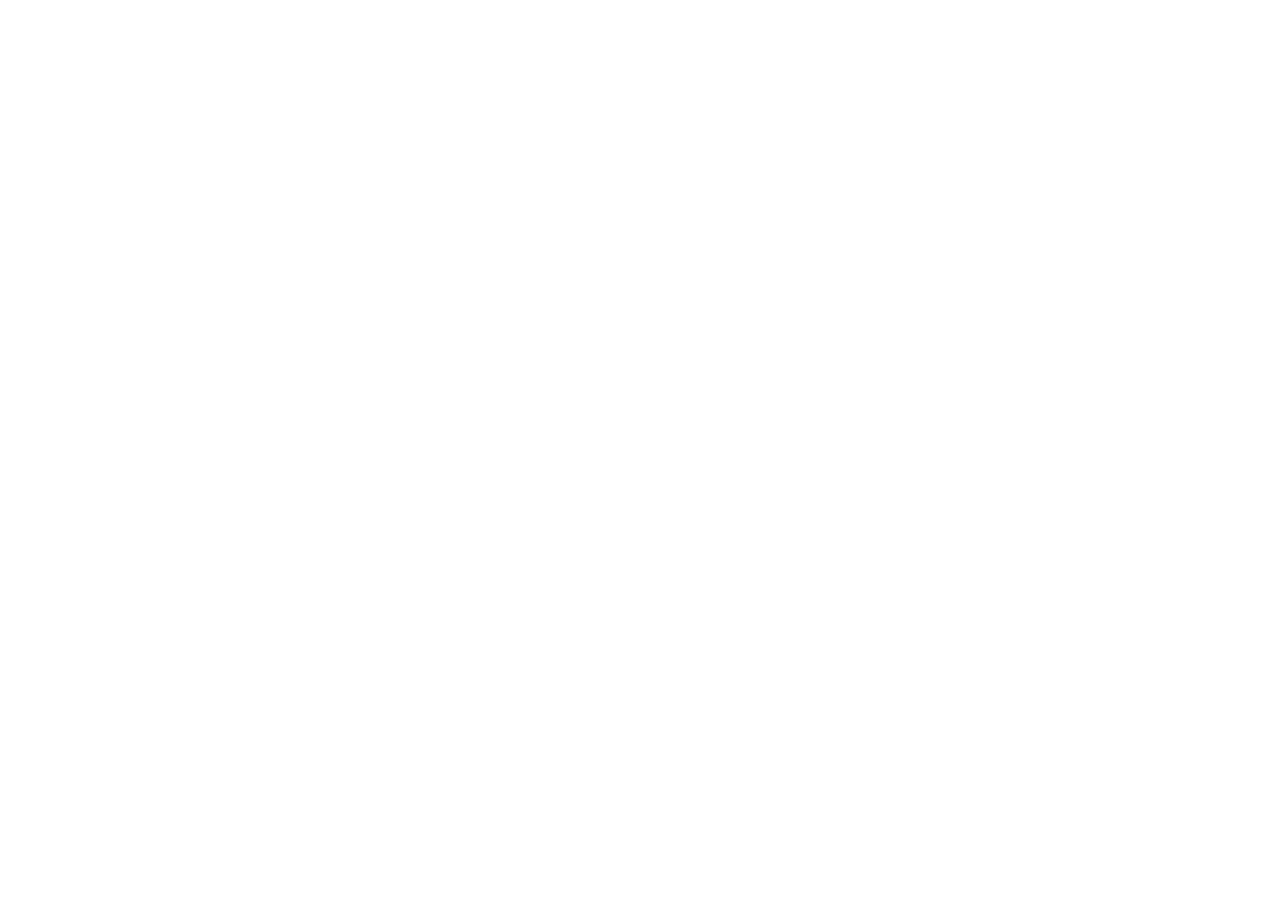
==== index.html @ 3256fcb7 "Start" ====
<!DOCTYPE html>
<html lang="en">
<head>
    <meta charset="UTF-8">
    <meta http-equiv="X-UA-Compatible" content="IE=edge">
    <meta name="viewport" content="width=device-width, initial-scale=1.0">
    <title>Document</title>
</head>
<body>
    
</body>
</html>
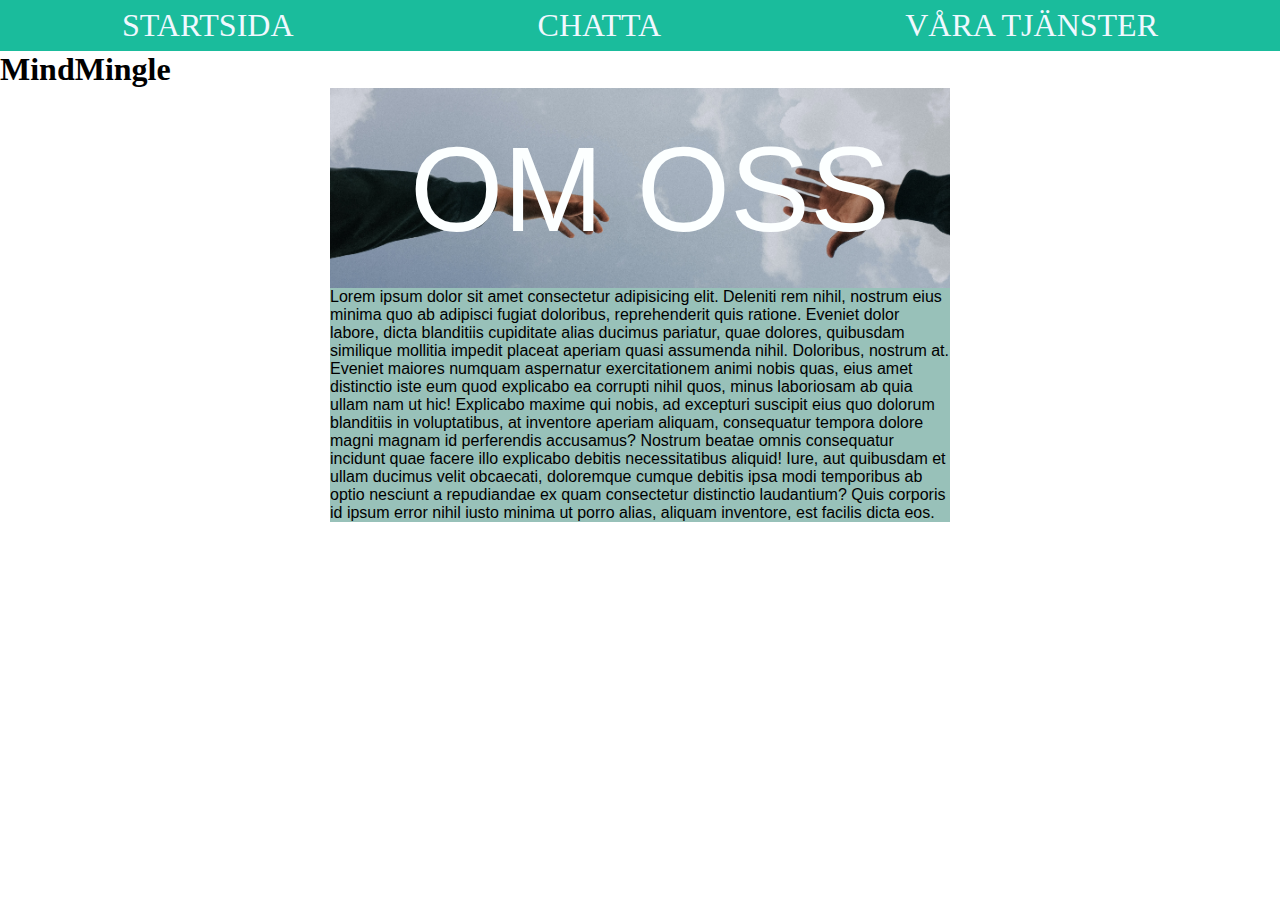
==== commit c52caa94: "new" ====
--- a/index.html
+++ b/index.html
@@ -4,9 +4,40 @@
     <meta charset="UTF-8">
     <meta http-equiv="X-UA-Compatible" content="IE=edge">
     <meta name="viewport" content="width=device-width, initial-scale=1.0">
-    <title>Document</title>
+    <link rel="stylesheet" href="css/style.css">
+    <title>MindMingle</title>
 </head>
 <body>
+    <header>
+        <nav>
+            <ul>
+                <li>
+                    <a href="index.html">STARTSIDA</a>
+                </li>
+                <li>
+                    <a href="chatt.html">CHATTA</a>
+                </li>
+                <li>
+                    <a href="varatjanster.html">VÅRA TJÄNSTER</a>
+                </li>
+            </ul>
+        </nav>
+    </header>
+    <main>
+        <h1>MindMingle</h1>
+        <div>
     
+            <section> <img src="img/youssef-naddam-iJ2IG8ckCpA-unsplash.png" alt="">
+                <p id="omoss">
+                    OM OSS
+                </p>
+             <p>
+             Lorem ipsum dolor sit amet consectetur adipisicing elit. Deleniti rem nihil, nostrum eius minima quo ab adipisci fugiat doloribus, reprehenderit quis ratione. Eveniet dolor labore, dicta blanditiis cupiditate alias ducimus pariatur, quae dolores, quibusdam similique mollitia impedit placeat aperiam quasi assumenda nihil. Doloribus, nostrum at. Eveniet maiores numquam aspernatur exercitationem animi nobis quas, eius amet distinctio iste eum quod explicabo ea corrupti nihil quos, minus laboriosam ab quia ullam nam ut hic! Explicabo maxime qui nobis, ad excepturi suscipit eius quo dolorum blanditiis in voluptatibus, at inventore aperiam aliquam, consequatur tempora dolore magni magnam id perferendis accusamus? Nostrum beatae omnis consequatur incidunt quae facere illo explicabo debitis necessitatibus aliquid! Iure, aut quibusdam et ullam ducimus velit obcaecati, doloremque cumque debitis ipsa modi temporibus ab optio nesciunt a repudiandae ex quam consectetur distinctio laudantium? Quis corporis id ipsum error nihil iusto minima ut porro alias, aliquam inventore, est facilis dicta eos.
+             </p> 
+            </section>
+
+        </div>
+        
+    </main>
 </body>
 </html>--- a/css/style.css
+++ b/css/style.css
@@ -0,0 +1,52 @@
+* {
+    box-sizing: border-box;
+    padding: 0%;
+    margin: 0%;
+}
+
+
+ul{
+    display: flex;
+    background-color: #1abc9c;
+    justify-content: space-around;
+    align-items: center;
+    width: 100vw;
+    height: 4vw;
+    list-style: none;
+}
+
+a{
+    text-decoration: none;
+    color: aliceblue;
+    font-size: 2rem;¨
+    font-family:'Libre Baskerville', serif ;
+    padding: 100px;
+  
+}
+section{
+    flex-direction: column;
+    background-color: #98c1b9;
+    display: flex;
+    justify-content: center;
+    align-items: center;
+    width: 620px;
+}
+img{
+    height: 200px;
+    width: auto;
+}
+
+div{
+    display: flex;
+    justify-content: center;
+}
+
+#omoss{
+    color: #fcffff;
+    font-size: 120px;
+    position: absolute;
+    top: 120px; left: 410px;;
+}
+p{
+    font-family: Verdana, Geneva, Tahoma, sans-serif;
+}
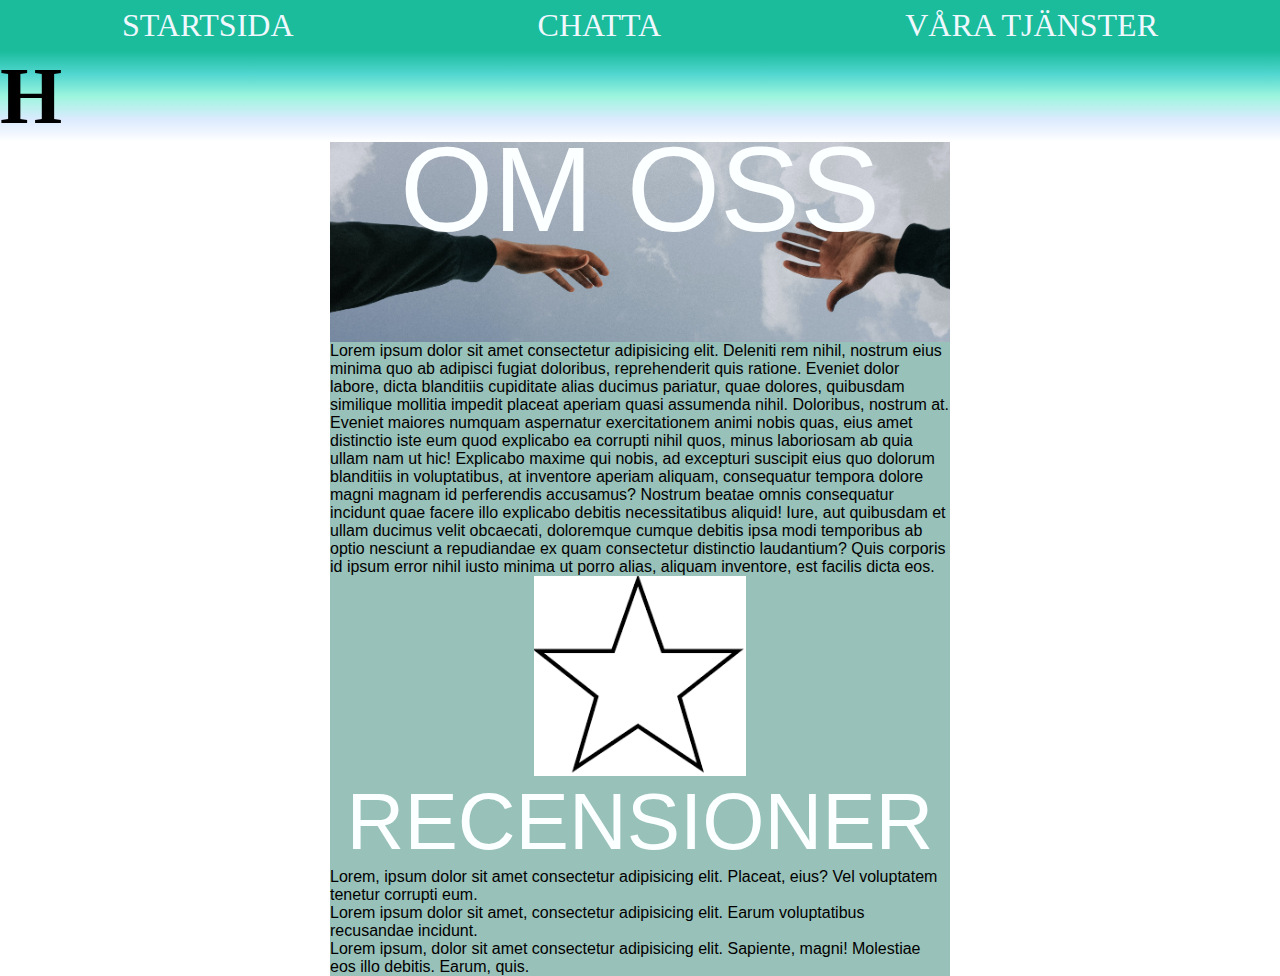
==== commit 6ad24b64: "sd" ====
--- a/index.html
+++ b/index.html
@@ -24,7 +24,7 @@
         </nav>
     </header>
     <main>
-        <h1>MindMingle</h1>
+        <h1> H</h1>
         <div>
     
             <section> <img src="img/youssef-naddam-iJ2IG8ckCpA-unsplash.png" alt="">
@@ -34,6 +34,13 @@
              <p>
              Lorem ipsum dolor sit amet consectetur adipisicing elit. Deleniti rem nihil, nostrum eius minima quo ab adipisci fugiat doloribus, reprehenderit quis ratione. Eveniet dolor labore, dicta blanditiis cupiditate alias ducimus pariatur, quae dolores, quibusdam similique mollitia impedit placeat aperiam quasi assumenda nihil. Doloribus, nostrum at. Eveniet maiores numquam aspernatur exercitationem animi nobis quas, eius amet distinctio iste eum quod explicabo ea corrupti nihil quos, minus laboriosam ab quia ullam nam ut hic! Explicabo maxime qui nobis, ad excepturi suscipit eius quo dolorum blanditiis in voluptatibus, at inventore aperiam aliquam, consequatur tempora dolore magni magnam id perferendis accusamus? Nostrum beatae omnis consequatur incidunt quae facere illo explicabo debitis necessitatibus aliquid! Iure, aut quibusdam et ullam ducimus velit obcaecati, doloremque cumque debitis ipsa modi temporibus ab optio nesciunt a repudiandae ex quam consectetur distinctio laudantium? Quis corporis id ipsum error nihil iusto minima ut porro alias, aliquam inventore, est facilis dicta eos.
              </p> 
+            <section id="star"><img src="img/star.png" alt="Stjärna"></section> 
+             <p id="rec">RECENSIONER</p>
+             <p>
+                 Lorem, ipsum dolor sit amet consectetur adipisicing elit. Placeat, eius? Vel voluptatem tenetur corrupti eum.
+             </p>
+             <p>Lorem ipsum dolor sit amet, consectetur adipisicing elit. Earum voluptatibus recusandae incidunt.</p>
+             <p>Lorem ipsum, dolor sit amet consectetur adipisicing elit. Sapiente, magni! Molestiae eos illo debitis. Earum, quis.</p>
             </section>
 
         </div>
--- a/css/style.css
+++ b/css/style.css
@@ -2,6 +2,11 @@
     box-sizing: border-box;
     padding: 0%;
     margin: 0%;
+}
+
+h1{
+    font-size: 80px;
+    background-image: linear-gradient(to bottom, #1abc9c, #50d6cf, #9df5de, #dbeafe, #ffffff);
 }
 
 
@@ -45,8 +50,18 @@
     color: #fcffff;
     font-size: 120px;
     position: absolute;
-    top: 120px; left: 410px;;
+    top: 120px; left: 400px;;
 }
 p{
     font-family: Verdana, Geneva, Tahoma, sans-serif;
 }
+
+#rec{
+    color: #fcffff;
+    font-size: 80px;
+
+}
+
+body{
+    background-image: url("img/bakgrund.jpg");
+}
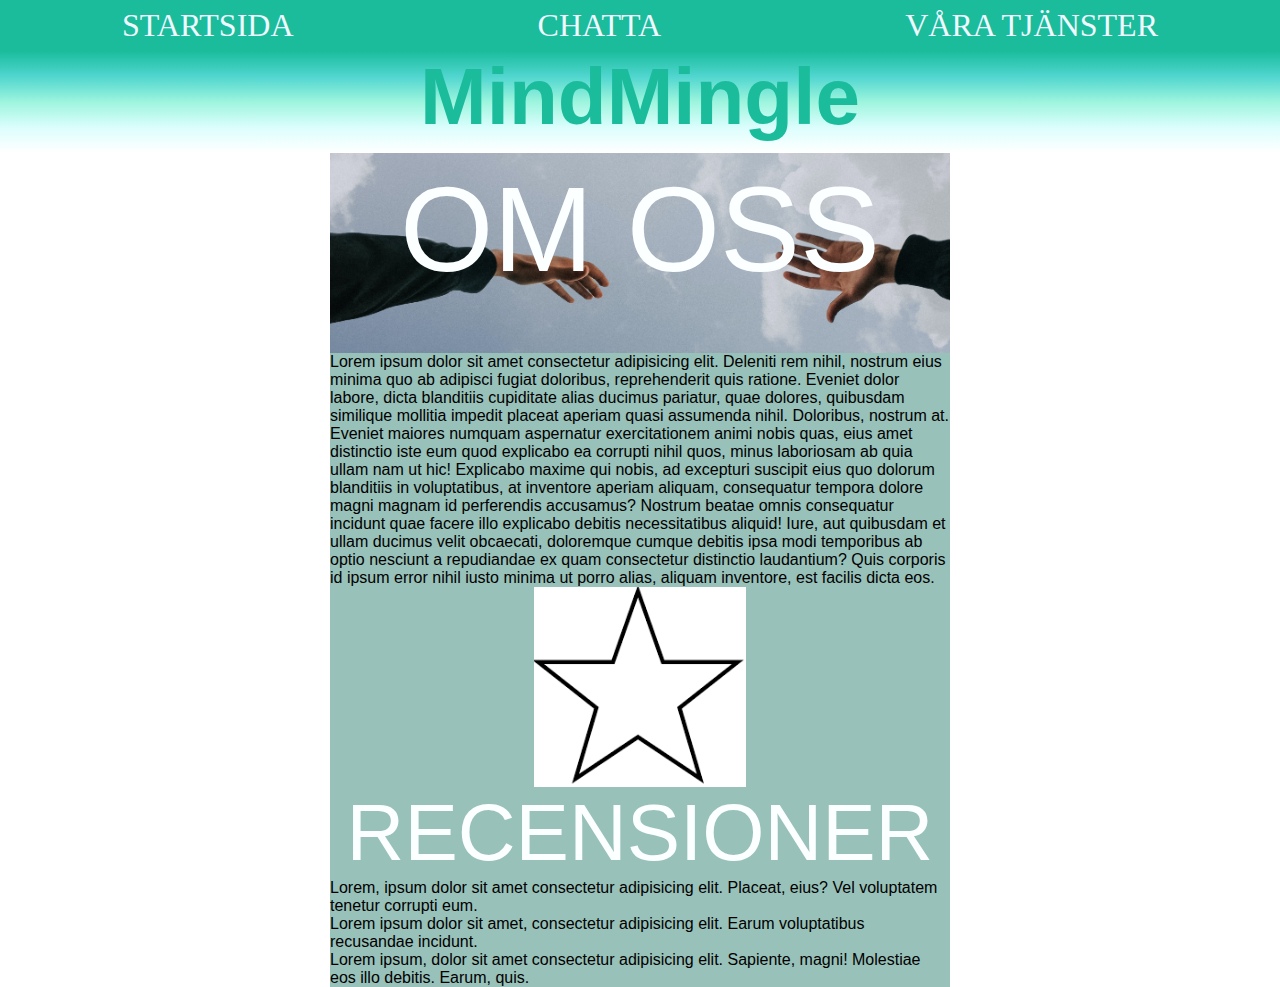
==== commit a8be8525: "jcbfj" ====
--- a/index.html
+++ b/index.html
@@ -24,7 +24,7 @@
         </nav>
     </header>
     <main>
-        <h1> H</h1>
+        <h1> MindMingle</h1>
         <div>
     
             <section> <img src="img/youssef-naddam-iJ2IG8ckCpA-unsplash.png" alt="">
@@ -34,7 +34,7 @@
              <p>
              Lorem ipsum dolor sit amet consectetur adipisicing elit. Deleniti rem nihil, nostrum eius minima quo ab adipisci fugiat doloribus, reprehenderit quis ratione. Eveniet dolor labore, dicta blanditiis cupiditate alias ducimus pariatur, quae dolores, quibusdam similique mollitia impedit placeat aperiam quasi assumenda nihil. Doloribus, nostrum at. Eveniet maiores numquam aspernatur exercitationem animi nobis quas, eius amet distinctio iste eum quod explicabo ea corrupti nihil quos, minus laboriosam ab quia ullam nam ut hic! Explicabo maxime qui nobis, ad excepturi suscipit eius quo dolorum blanditiis in voluptatibus, at inventore aperiam aliquam, consequatur tempora dolore magni magnam id perferendis accusamus? Nostrum beatae omnis consequatur incidunt quae facere illo explicabo debitis necessitatibus aliquid! Iure, aut quibusdam et ullam ducimus velit obcaecati, doloremque cumque debitis ipsa modi temporibus ab optio nesciunt a repudiandae ex quam consectetur distinctio laudantium? Quis corporis id ipsum error nihil iusto minima ut porro alias, aliquam inventore, est facilis dicta eos.
              </p> 
-            <section id="star"><img src="img/star.png" alt="Stjärna"></section> 
+             <section id="star"><img src="img/star.png" alt="Stjärna"></section> 
              <p id="rec">RECENSIONER</p>
              <p>
                  Lorem, ipsum dolor sit amet consectetur adipisicing elit. Placeat, eius? Vel voluptatem tenetur corrupti eum.
--- a/css/style.css
+++ b/css/style.css
@@ -1,3 +1,86 @@
+
+#wrapper {
+    display: grid;
+    grid-gap: 30px;
+    width: 100hh;
+    height: 100vh;
+    grid-template-columns:1fr 1fr ;
+    grid-template-rows: 70px 1fr;
+    grid-template-areas: 
+    "oss oss"
+    "gen the";
+}
+#varatjanster-wrapped{
+    display: grid;
+    width: 100hh;
+    height: 100vh;
+    grid-gap: 30px;
+    grid-template-columns: 1fr 1fr 1fr;
+    grid-template-rows: 70px 1fr 1fr;
+    grid-template-areas: 
+    "var var var"
+    "ar1 ar2 ar3"
+    "ar4 ar5 ar6"
+    ;
+
+}
+
+#varatjanster{
+    grid-area: var;
+    background-color: fuchsia;
+}
+
+#article1{
+    grid-area: ar1;
+    background-color: #1abc9c;
+}
+
+#article2{
+    grid-area: ar2;
+    background-color: chartreuse;
+}
+
+#article3{
+    grid-area: ar3;
+    background-color: darkgrey;
+}
+
+#article4{
+    grid-area: ar4;
+    background-color: darkgreen;
+}
+
+#article5{
+    grid-area: ar5;
+    background-color: darkolivegreen;
+}
+
+#article6{
+    grid-area: ar6;
+    background-color: maroon;
+}
+
+#medoss{
+    grid-area: oss;
+    padding: 30px;
+}
+
+#general{
+    grid-area: gen;
+    background-color: #98c1b9;
+    width: 100%;
+    border-radius: 40px;
+    padding: 30px;
+}
+
+#therapist{
+    grid-area: the;
+    background-color: darkgoldenrod;
+    width: 100%;
+    border-radius: 40px;
+    padding: 40px;
+}
+
 * {
     box-sizing: border-box;
     padding: 0%;
@@ -6,7 +89,14 @@
 
 h1{
     font-size: 80px;
-    background-image: linear-gradient(to bottom, #1abc9c, #50d6cf, #9df5de, #dbeafe, #ffffff);
+    background-image: linear-gradient(to bottom, #1abc9c, #50d6cf, #9df5de, #dbfefd, #ffffff);
+    display: flex;
+    align-items: center;
+    justify-content: center;
+    color: #1abc9c;
+    font-family: Verdana, Geneva, Tahoma, sans-serif;
+    padding-bottom: 10px;
+
 }
 
 
@@ -50,7 +140,7 @@
     color: #fcffff;
     font-size: 120px;
     position: absolute;
-    top: 120px; left: 400px;;
+    top: 160px; left: 400px;;
 }
 p{
     font-family: Verdana, Geneva, Tahoma, sans-serif;
@@ -62,6 +152,3 @@
 
 }
 
-body{
-    background-image: url("img/bakgrund.jpg");
-}
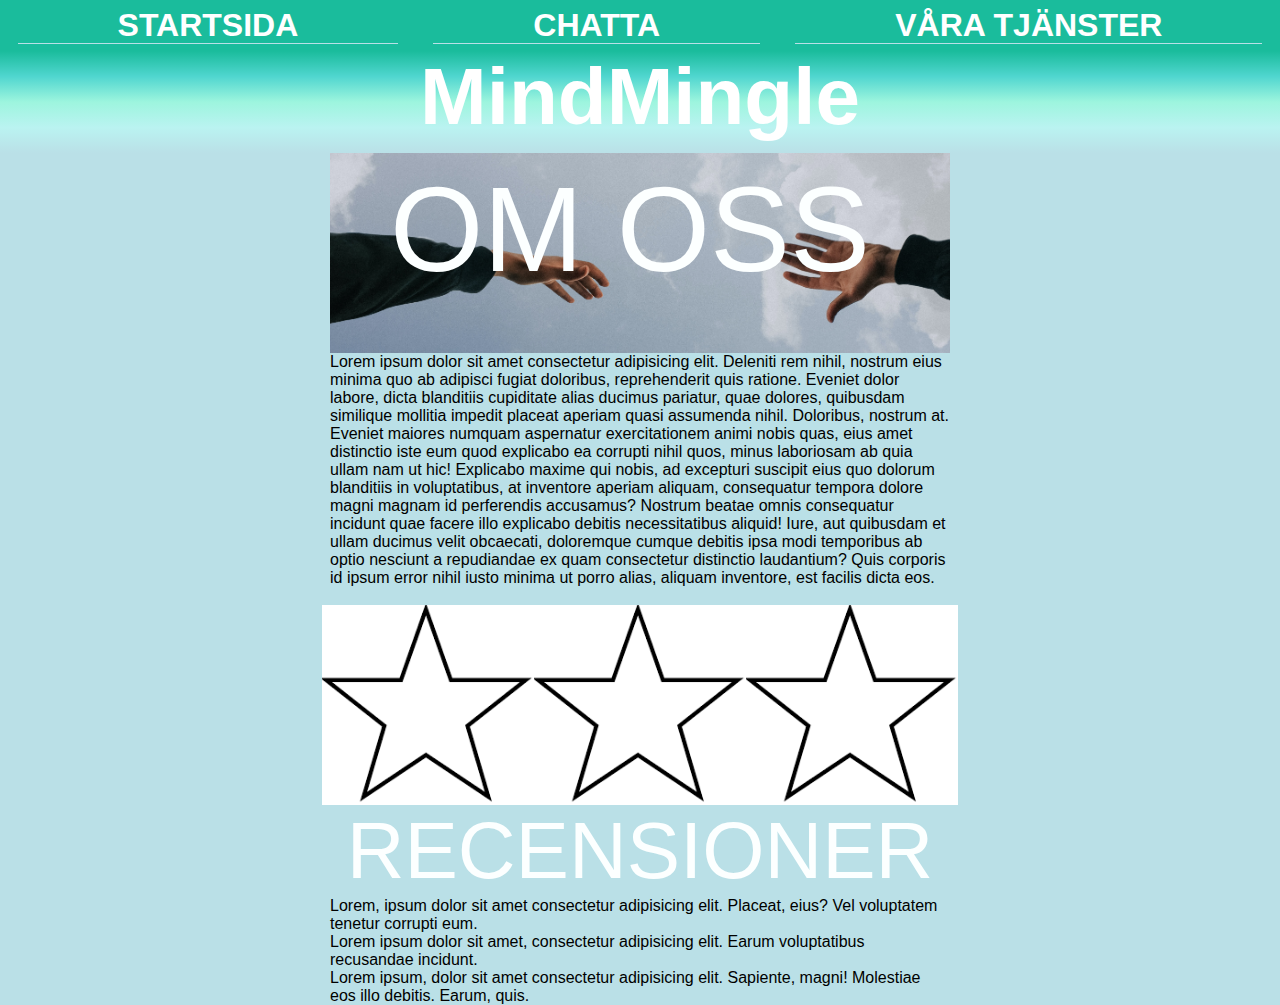
==== commit 68ce384f: "rawr" ====
--- a/index.html
+++ b/index.html
@@ -11,6 +11,7 @@
     <header>
         <nav>
             <ul>
+
                 <li>
                     <a href="index.html">STARTSIDA</a>
                 </li>
@@ -23,8 +24,8 @@
             </ul>
         </nav>
     </header>
+    <h1> MindMingle</h1>
     <main>
-        <h1> MindMingle</h1>
         <div>
     
             <section> <img src="img/youssef-naddam-iJ2IG8ckCpA-unsplash.png" alt="">
@@ -33,8 +34,18 @@
                 </p>
              <p>
              Lorem ipsum dolor sit amet consectetur adipisicing elit. Deleniti rem nihil, nostrum eius minima quo ab adipisci fugiat doloribus, reprehenderit quis ratione. Eveniet dolor labore, dicta blanditiis cupiditate alias ducimus pariatur, quae dolores, quibusdam similique mollitia impedit placeat aperiam quasi assumenda nihil. Doloribus, nostrum at. Eveniet maiores numquam aspernatur exercitationem animi nobis quas, eius amet distinctio iste eum quod explicabo ea corrupti nihil quos, minus laboriosam ab quia ullam nam ut hic! Explicabo maxime qui nobis, ad excepturi suscipit eius quo dolorum blanditiis in voluptatibus, at inventore aperiam aliquam, consequatur tempora dolore magni magnam id perferendis accusamus? Nostrum beatae omnis consequatur incidunt quae facere illo explicabo debitis necessitatibus aliquid! Iure, aut quibusdam et ullam ducimus velit obcaecati, doloremque cumque debitis ipsa modi temporibus ab optio nesciunt a repudiandae ex quam consectetur distinctio laudantium? Quis corporis id ipsum error nihil iusto minima ut porro alias, aliquam inventore, est facilis dicta eos.
-             </p> 
-             <section id="star"><img src="img/star.png" alt="Stjärna"></section> 
+             <br> <br>
+            </p> 
+             
+             <section id="star">
+                 <img src="img/star.png" alt="Stjärna" style="width: calc(1/3%);">
+                <img src="img/star.png" alt="Stjärna" style="width: calc(1/3%);">
+                <img src="img/star.png" alt="Stjärna" style="width: calc(1/3%);">
+             </section> 
+
+
+             
+
              <p id="rec">RECENSIONER</p>
              <p>
                  Lorem, ipsum dolor sit amet consectetur adipisicing elit. Placeat, eius? Vel voluptatem tenetur corrupti eum.
--- a/css/style.css
+++ b/css/style.css
@@ -1,63 +1,39 @@
-
 #wrapper {
     display: grid;
     grid-gap: 30px;
-    width: 100hh;
+    width: 100vw;
     height: 100vh;
-    grid-template-columns:1fr 1fr ;
+
+    grid-template-columns: minmax(0, 1fr) minmax(0, 1fr);
     grid-template-rows: 70px 1fr;
     grid-template-areas: 
     "oss oss"
-    "gen the";
-}
-#varatjanster-wrapped{
-    display: grid;
-    width: 100hh;
-    height: 100vh;
-    grid-gap: 30px;
-    grid-template-columns: 1fr 1fr 1fr;
-    grid-template-rows: 70px 1fr 1fr;
-    grid-template-areas: 
-    "var var var"
-    "ar1 ar2 ar3"
-    "ar4 ar5 ar6"
+    "gen the"
     ;
-
-}
-
-#varatjanster{
-    grid-area: var;
-    background-color: fuchsia;
-}
-
-#article1{
-    grid-area: ar1;
+}
+
+#star{
+    display: flex;
+    flex-direction: row;
+}
+
+.chatt-text{
     background-color: #1abc9c;
-}
-
-#article2{
-    grid-area: ar2;
-    background-color: chartreuse;
-}
-
-#article3{
-    grid-area: ar3;
-    background-color: darkgrey;
-}
-
-#article4{
-    grid-area: ar4;
-    background-color: darkgreen;
-}
-
-#article5{
-    grid-area: ar5;
-    background-color: darkolivegreen;
-}
-
-#article6{
-    grid-area: ar6;
-    background-color: maroon;
+    font-size: 1rem;
+    color: rgb(255, 255, 255);
+    width: 300px;
+    padding: 10px;
+    border-radius: 20px;
+    
+}
+.chatt{
+    font-size: 2rem;
+    color: #1abc9c;
+    display: flex;
+    align-items: center;
+    justify-content: center;
+    border-radius: 20px;
+    padding: 10px;
 }
 
 #medoss{
@@ -67,33 +43,41 @@
 
 #general{
     grid-area: gen;
-    background-color: #98c1b9;
     width: 100%;
     border-radius: 40px;
     padding: 30px;
+    border-style: solid;
+    border-color: #1abc9c;
+    border-width: 5px;
+    background-color: #ffffff;
 }
 
 #therapist{
     grid-area: the;
-    background-color: darkgoldenrod;
     width: 100%;
     border-radius: 40px;
     padding: 40px;
+    border-style: solid;
+    border-color: #1abc9c;
+    border-width: 5px;
+    background-color: #ffffff;
+
 }
 
 * {
     box-sizing: border-box;
     padding: 0%;
     margin: 0%;
+    background-color: #bae0e7;
 }
 
 h1{
     font-size: 80px;
-    background-image: linear-gradient(to bottom, #1abc9c, #50d6cf, #9df5de, #dbfefd, #ffffff);
-    display: flex;
-    align-items: center;
-    justify-content: center;
-    color: #1abc9c;
+    background-image: linear-gradient(to bottom, #1abc9c, #50d6cf, #9df5de, #baf3f1, #bae0e7);
+    display: flex;
+    align-items: center;
+    justify-content: center;
+    color: #ffffff;
     font-family: Verdana, Geneva, Tahoma, sans-serif;
     padding-bottom: 10px;
 
@@ -112,10 +96,14 @@
 
 a{
     text-decoration: none;
-    color: aliceblue;
-    font-size: 2rem;¨
-    font-family:'Libre Baskerville', serif ;
-    padding: 100px;
+    color: #ffffff;
+    font-size: 2rem; 
+    font-family: Verdana, Geneva, Tahoma, sans-serif;
+    padding-left: 100px;
+    padding-right: 100px;
+    padding-bottom: 0px;
+    font-weight: bold;
+    background-color: #1abc9c;
   
 }
 section{
@@ -140,15 +128,98 @@
     color: #fcffff;
     font-size: 120px;
     position: absolute;
-    top: 160px; left: 400px;;
-}
+    top: 160px; left: 390px;
+    background-color: transparent;
+}
+
 p{
     font-family: Verdana, Geneva, Tahoma, sans-serif;
+   
 }
 
 #rec{
     color: #fcffff;
     font-size: 80px;
-
-}
-
+    padding: 0px 20px 0px 20px;
+
+}
+
+
+#varatjanster-wrapper {
+    display: grid;
+    height: 100vh;
+    grid-gap: 30px;
+    grid-template-columns: minmax(0, 1fr) minmax(0, 1fr) minmax(0, 1fr);
+    grid-template-rows: 70px 1fr 1fr;
+    grid-template-areas: 
+    "hea hea hea"
+    "card1 card2 card3"
+    "card4 card5 card6"
+    ;
+}
+
+#tjanst{
+    grid-area: hea;
+    padding: 20px;
+}
+
+
+.card{
+    display: grid;
+    border-radius: 23px; 
+    border-style: solid;
+    border-color: #1abc9c;
+    border-width: 3px;
+    grid-template-columns: minmax(0, 1fr);
+    grid-template-rows: 120px 120px;
+    grid-template-areas: 
+    "bild"
+    "text";
+
+}
+
+
+.cardimg{
+    grid-area: bild;
+    filter: grayscale(70%);
+    border-radius: 20px 20px 0px 0px;
+    z-index: 1;
+}
+
+.cardimg:hover{
+    filter: grayscale(0%);
+}
+
+.card-text{
+    grid-area: text;
+    background-color: #ffffff;
+    border-radius: 0px 0px 20px 20px;
+    z-index: 2;
+    color: #1abc9c;
+}
+#card1 {
+   
+    grid-area: card1;
+}
+#card2 {
+    grid-area: card2;
+   
+}
+#card3 {
+    grid-area: card3;
+  
+}
+#card4 {
+    grid-area: card4;
+    
+}
+#card5 {
+    grid-area: card5;
+  
+}
+#card6 {
+    grid-area: card6;
+  
+}
+
+#sok
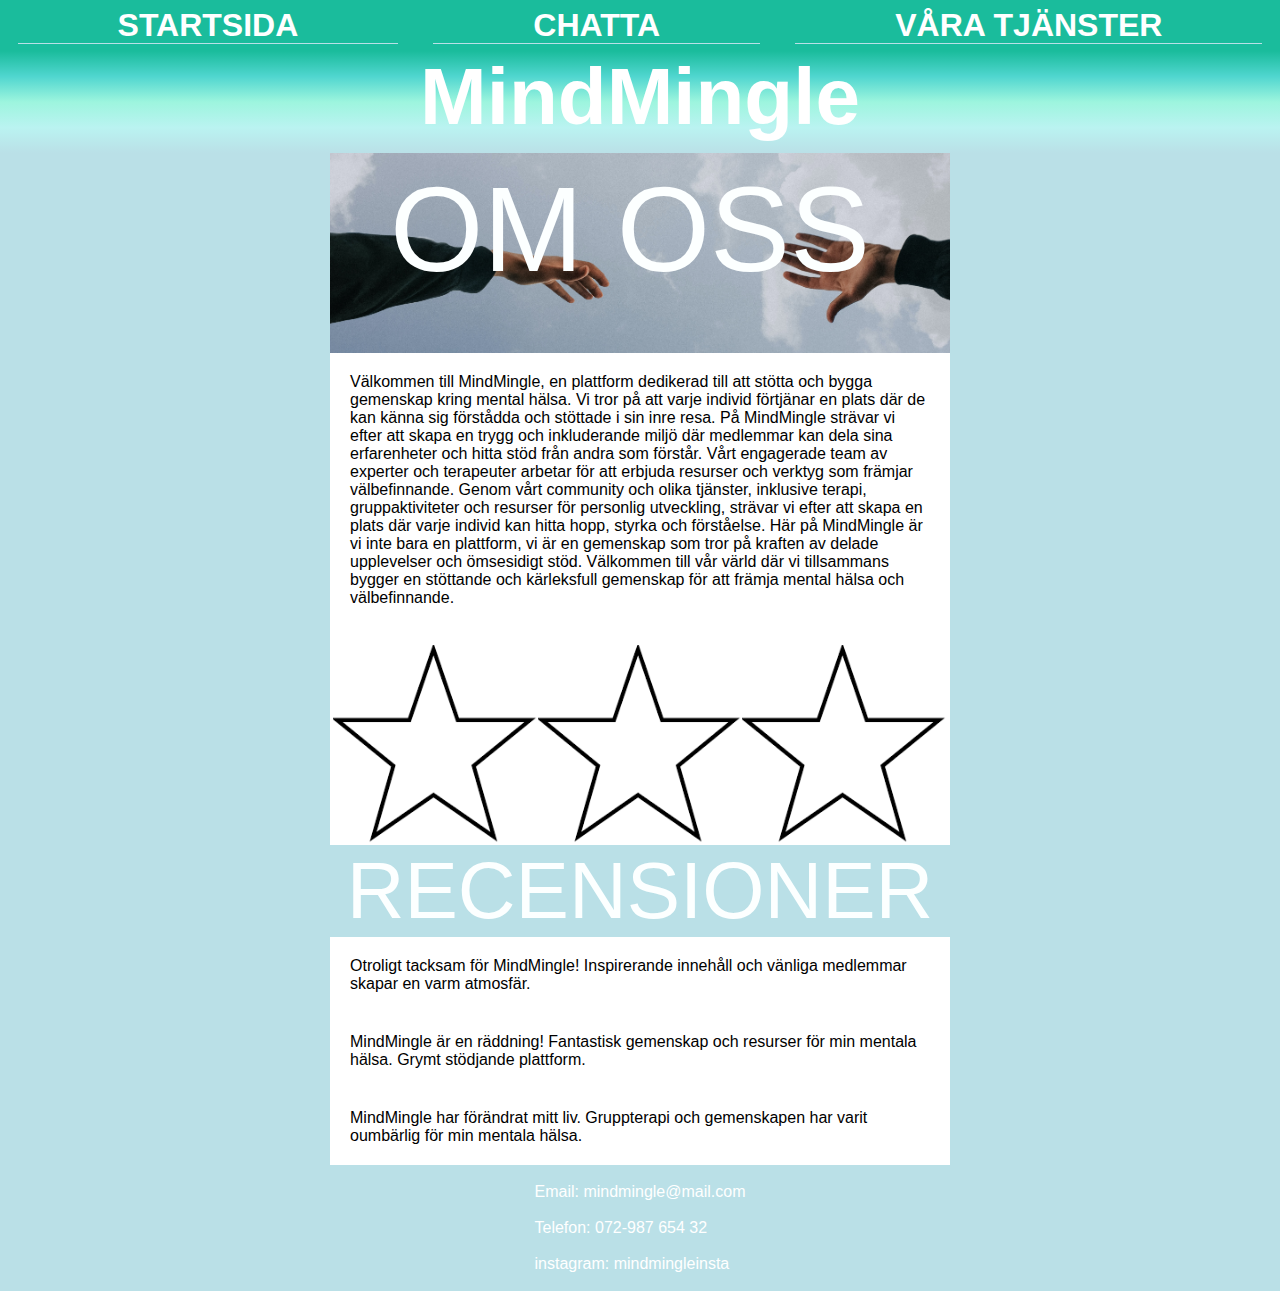
==== commit ce41f88a: "m" ====
--- a/index.html
+++ b/index.html
@@ -1,5 +1,5 @@
 <!DOCTYPE html>
-<html lang="en">
+<html lang="sv">
 <head>
     <meta charset="UTF-8">
     <meta http-equiv="X-UA-Compatible" content="IE=edge">
@@ -32,26 +32,41 @@
                 <p id="omoss">
                     OM OSS
                 </p>
-             <p>
-             Lorem ipsum dolor sit amet consectetur adipisicing elit. Deleniti rem nihil, nostrum eius minima quo ab adipisci fugiat doloribus, reprehenderit quis ratione. Eveniet dolor labore, dicta blanditiis cupiditate alias ducimus pariatur, quae dolores, quibusdam similique mollitia impedit placeat aperiam quasi assumenda nihil. Doloribus, nostrum at. Eveniet maiores numquam aspernatur exercitationem animi nobis quas, eius amet distinctio iste eum quod explicabo ea corrupti nihil quos, minus laboriosam ab quia ullam nam ut hic! Explicabo maxime qui nobis, ad excepturi suscipit eius quo dolorum blanditiis in voluptatibus, at inventore aperiam aliquam, consequatur tempora dolore magni magnam id perferendis accusamus? Nostrum beatae omnis consequatur incidunt quae facere illo explicabo debitis necessitatibus aliquid! Iure, aut quibusdam et ullam ducimus velit obcaecati, doloremque cumque debitis ipsa modi temporibus ab optio nesciunt a repudiandae ex quam consectetur distinctio laudantium? Quis corporis id ipsum error nihil iusto minima ut porro alias, aliquam inventore, est facilis dicta eos.
+             <p class="index">
+             
+              Välkommen till MindMingle, en plattform dedikerad till att stötta och bygga gemenskap kring mental hälsa. Vi tror på att varje individ förtjänar en plats där de kan känna sig förstådda och stöttade i sin inre resa. På MindMingle strävar vi efter att skapa en trygg och inkluderande miljö där medlemmar kan dela sina erfarenheter och hitta stöd från andra som förstår.
+
+              Vårt engagerade team av experter och terapeuter arbetar för att erbjuda resurser och verktyg som främjar välbefinnande. Genom vårt community och olika tjänster, inklusive terapi, gruppaktiviteter och resurser för personlig utveckling, strävar vi efter att skapa en plats där varje individ kan hitta hopp, styrka och förståelse.
+
+                Här på MindMingle är vi inte bara en plattform, vi är en gemenskap som tror på kraften av delade upplevelser och ömsesidigt stöd. Välkommen till vår värld där vi tillsammans bygger en stöttande och kärleksfull gemenskap för att främja mental hälsa och välbefinnande.
              <br> <br>
             </p> 
              
-             <section id="star">
-                 <img src="img/star.png" alt="Stjärna" style="width: calc(1/3%);">
-                <img src="img/star.png" alt="Stjärna" style="width: calc(1/3%);">
-                <img src="img/star.png" alt="Stjärna" style="width: calc(1/3%);">
-             </section> 
+             <div id="star">
+                 <img src="img/star.png" alt="Stjärna" style="width: 33%">
+                <img src="img/star.png" alt="Stjärna" style="width: 33%">
+                <img src="img/star.png" alt="Stjärna" style="width: 33%">
+             </div> 
 
 
              
 
              <p id="rec">RECENSIONER</p>
-             <p>
-                 Lorem, ipsum dolor sit amet consectetur adipisicing elit. Placeat, eius? Vel voluptatem tenetur corrupti eum.
+             <p class="index">
+                Otroligt tacksam för MindMingle! Inspirerande innehåll och vänliga medlemmar skapar en varm atmosfär.
              </p>
-             <p>Lorem ipsum dolor sit amet, consectetur adipisicing elit. Earum voluptatibus recusandae incidunt.</p>
-             <p>Lorem ipsum, dolor sit amet consectetur adipisicing elit. Sapiente, magni! Molestiae eos illo debitis. Earum, quis.</p>
+             <p class="index">MindMingle är en räddning! Fantastisk gemenskap och resurser för min mentala hälsa. Grymt stödjande plattform.</p>
+             <p class="index">MindMingle har förändrat mitt liv. Gruppterapi och gemenskapen har varit oumbärlig för min mentala hälsa.</p>
+             
+             <footer>
+                 <br>
+                <p class="foot">Email: mindmingle@mail.com</p>
+                <br>
+                <p class="foot">Telefon: 072-987 654 32</p>
+                <br>
+                <p class="foot">instagram: mindmingleinsta</p>
+                <br>
+            </footer>
             </section>
 
         </div>
--- a/css/style.css
+++ b/css/style.css
@@ -15,6 +15,13 @@
 #star{
     display: flex;
     flex-direction: row;
+    background-color: #ffffff;
+}
+
+.chatt-wrapper {
+    display: flex;
+    justify-content: space-between;
+    flex-direction: column;
 }
 
 .chatt-text{
@@ -24,6 +31,7 @@
     width: 300px;
     padding: 10px;
     border-radius: 20px;
+    margin-bottom: 150px;
     
 }
 .chatt{
@@ -56,7 +64,7 @@
     grid-area: the;
     width: 100%;
     border-radius: 40px;
-    padding: 40px;
+    padding: 30px;
     border-style: solid;
     border-color: #1abc9c;
     border-width: 5px;
@@ -108,7 +116,6 @@
 }
 section{
     flex-direction: column;
-    background-color: #98c1b9;
     display: flex;
     justify-content: center;
     align-items: center;
@@ -163,6 +170,11 @@
     padding: 20px;
 }
 
+.index{
+    background-color: rgb(255, 255, 255);
+    padding: 20px;
+}
+
 
 .card{
     display: grid;
@@ -188,6 +200,7 @@
 
 .cardimg:hover{
     filter: grayscale(0%);
+    
 }
 
 .card-text{
@@ -222,4 +235,23 @@
   
 }
 
-#sok
+.sok{
+    background-color: aliceblue;
+    padding: 5px 0px 5px 20px;
+    border-color: #1abc9c;
+    border-radius: 10px;
+    border-style: solid;
+    color: #a9abab;
+    font-size: 12px;
+}
+
+footer{
+    background-color: transparent;
+}
+
+.foot{
+
+    color: #ffffff;
+}
+
+
